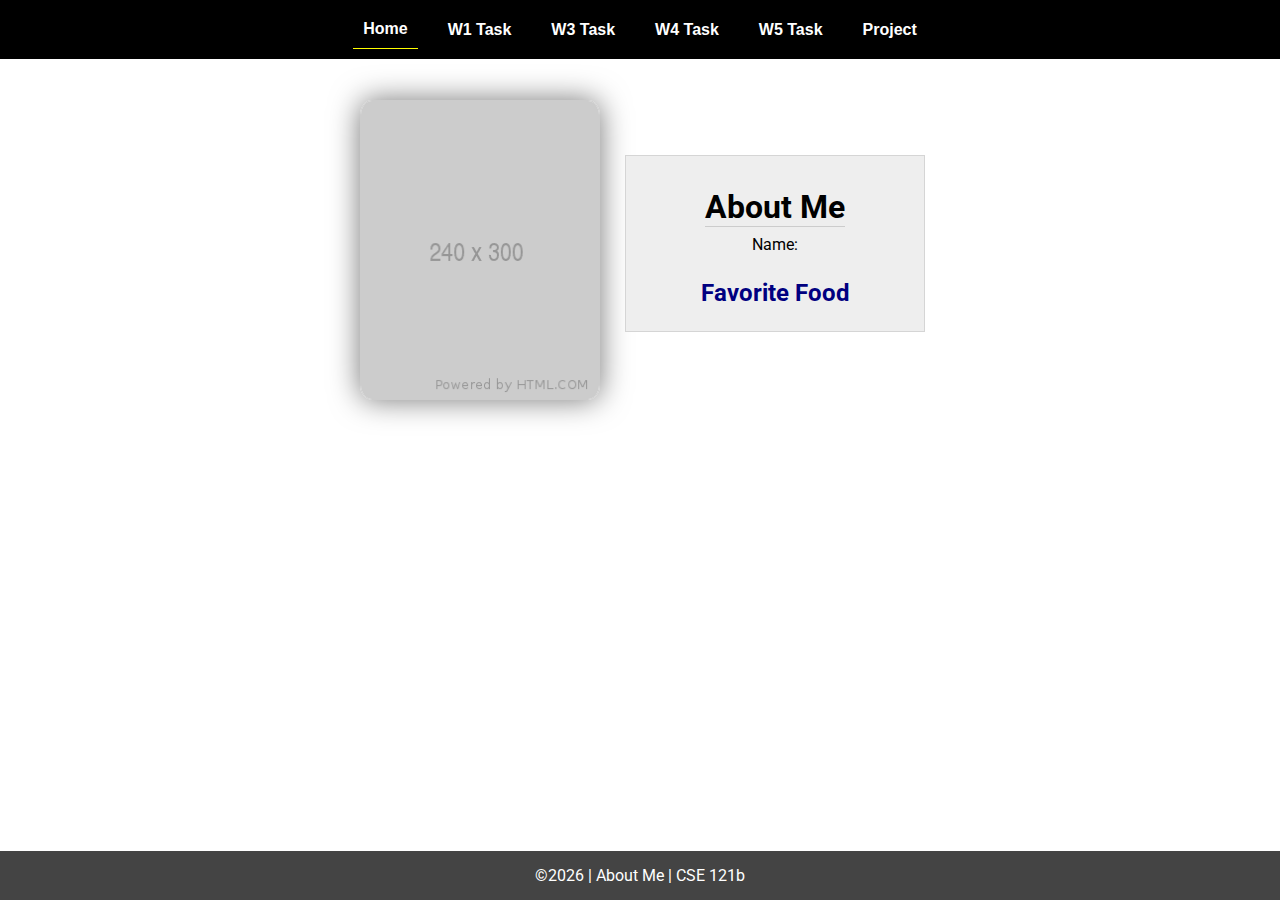
==== index.html @ f8be305c "week 2 updates" ====
<!DOCTYPE html>
<html lang="en">

<head>
  <meta charset="UTF-8">
  <meta name="viewport" content="width=device-width, initial-scale=1.0">
  <title>About Me | CSE 121b | W02: Programming Tasks</title>
  <link rel="preconnect" href="https://fonts.googleapis.com">
  <link rel="preconnect" href="https://fonts.gstatic.com" crossorigin>
  <link href="https://fonts.googleapis.com/css2?family=Roboto:wght@400;600&display=swap"
    rel="stylesheet">
  <link rel="stylesheet" href="styles/main.css">
</head>

<body>
  <nav>
    <ul id="menu">
      <li><a id="toggleMenu">&equiv;</a></li>
      <li><a href="index.html" class="active">Home</a></li>
      <li><a href="w01-task.html">W1 Task</a></li>
      <li><a href="w03-task.html">W3 Task</a></li>
      <li><a href="w04-task.html">W4 Task</a></li>
      <li><a href="w05-task.html">W5 Task</a></li>
      <li><a href="project.html">Project</a></li>
    </ul>
  </nav>
  <main id="home">
    <picture>
      <img src="images/placeholder.png" alt="Placeholder Image">
    </picture>
    <section>
      <h1>About Me</h1>
      <div class="info">Name: <span id="name"></span></div>
      <h2>Favorite Food</h2>
      <div class="block" id="food"></div>
    </section>
  </main>
  <footer>
    &copy;<span id="year"></span> | About Me | CSE 121b
  </footer>
  <script src="scripts/main.js"></script>
  <script src="scripts/w02-task.js"></script>
</body>

</html>
---- styles/main.css ----
/* Universal Selector */
* {
    margin: 0;
    padding: 0;
    box-sizing: border-box;
}

/* HTML Selectors */
body {
    font-family: 'Roboto', Helvetica, sans-serif;
}

nav {
    background-color: black;
    width: 100%;
    position: fixed;
    top: 0;
}

nav ul {
    display: flex;
    flex-direction: column;
    align-items: center;
    max-width: -moz-fit-content;
    max-width: fit-content;
    margin: 0 auto;
}

nav ul li {
    flex: 1 1 auto;
}

nav ul li:first-child {
    display: block;
    font-size: 2rem;
}

nav ul li:first-child a {
    padding: 1px 10px;
}

nav ul li {
    display: none;
    list-style: none;
    margin: 10px;
}

nav ul li a {
    display: block;
    padding: 10px;
    text-decoration: none;
    font-weight: 600;
    color: white;
    text-align: center;
    font-family: 'Arial Narrow', Arial, sans-serif;
}

nav ul li a:hover {
    background-color: #efefef;
    color: black;
}

h1,
h2 {
    text-align: center;
    margin: 1rem 0 .5rem;
}

h1 {
    border-bottom: 1px solid #ccc;
}

#gridly h1 {
    margin-top: 80px;
}

h2 {
    font-size: 1.5rem;
    color: navy;
    text-align: center;
    margin-top: 25px;
}

h3 {
    font-size: 1.3rem;
    margin-bottom: 1rem;
}

header {
    margin-top: 70px;
}

picture {
    margin: 0 auto;
}

picture img {
    width: 240px;
    height: auto;
    border-radius: 5%;
    border: 1px solid #ccc;
    box-shadow: 0 0 30px #777;
}

section {
    display: flex;
    flex-direction: column;
    align-items: center;
    margin: 0 auto 1rem;
    border: 1px solid rgba(0, 0, 0, .1);
    padding: 1rem;
    background-color: #eee;
}

article {
    margin-bottom: 1rem;
}

article div {
    margin-bottom: .5rem;
    text-align: right;
}

label {
    padding: .35rem;
}

input {
    padding: .35rem;
}

input[type="button"] {
    padding: .5rem;
    background-color: #444;
    color: white;
    border: none;
    border-radius: 5px;
    cursor: pointer;
    width: 100%
}

input[type="checkbox"] {
    width: 25px;
    height: 25px;
}

dt {
    font-weight: 700;
}

dt::before {
    content: "🏘️ ";
}

dd {
    margin: 0 0 .5rem 2rem;
    font-size: smaller;
}

footer {
    background-color: #444;
    color: white;
    padding: 15px;
    text-align: center;
    width: 100%;
    position: fixed;
    bottom: 0;
}

/* Class Selectors */
.active {
    border-bottom: 1px solid yellow;
}

.open li {
    display: block;
}

.block {
    display: block;
}

.larger {
    font-size: larger;
    color: red;
}

.right {
    width: 100%;
    text-align: right;
}

.middle {
    display: flex;
    align-items: center;
    justify-content: right;
    gap: 1rem;
}

/* ID Selectors */

#home {
    margin-top: 125px;
    display: grid;
    grid-template-columns: 1fr;
    grid-gap: 20px;
    align-items: center;
    justify-content: center;
}


#section1 {
    background-color: rgb(225, 250, 225, .5);
}

#section2 {
    background-color: rgba(200, 200, 250, 0.5);

}

#section2 div {
    margin-bottom: 1rem;
}

#section3 {
    background-color: rgb(250, 225, 250, .5);
}

#sortBy {
    appearance: none;
    display: flex;
    padding: .5rem;
    background-color: #eee;
    color: #444;
    font-weight: 700;
    margin: 1rem auto;
    width: 200px;
    border: 1px solid rgba(0, 0, 0, .2);
    text-align: center;
}

#sortBy option:disabled {
    font-style: italic;
    padding: 1rem;
    background-color: #111;
    color: #eee;
}

#temples {
    display: grid;
    grid-template-columns: repeat(auto-fit, minmax(320px, 1fr));
    grid-gap: .5rem;
    align-items: center;
    margin-bottom: 3rem;
}

#temples article {
    height: 250px;
    margin: .5rem;
    border: 1px solid rgba(0, 0, 0, .1);
    padding: 1rem;
    background-color: #eee;
    display: flex;
    flex-direction: column;
    align-items: center;
    justify-content: center;
}

#temples h4 {
    color: navy;
    font-size: smaller;
}


#temples img {
    width: 250px;
    height: auto;
    box-shadow: 0 0 30px #777;
    margin: .5rem;
}

/* Media Queries */
@media only screen and (min-width: 32.5em) {
    nav ul {
        flex-direction: row;
    }

    nav ul li:first-child {
        display: none;
    }

    nav ul li {
        display: block;
    }

    section {
        min-width: 300px;
    }

    #home {
        margin: 100px auto 20px;
        grid-template-columns: 250px 1fr;
        max-width: -moz-fit-content;
        max-width: fit-content;
    }

    #task3 {
        display: grid;
        grid-template-columns: 1fr 1fr;
        grid-gap: 5px;
        margin: 0 auto;
        max-width: 950px;
    }

}
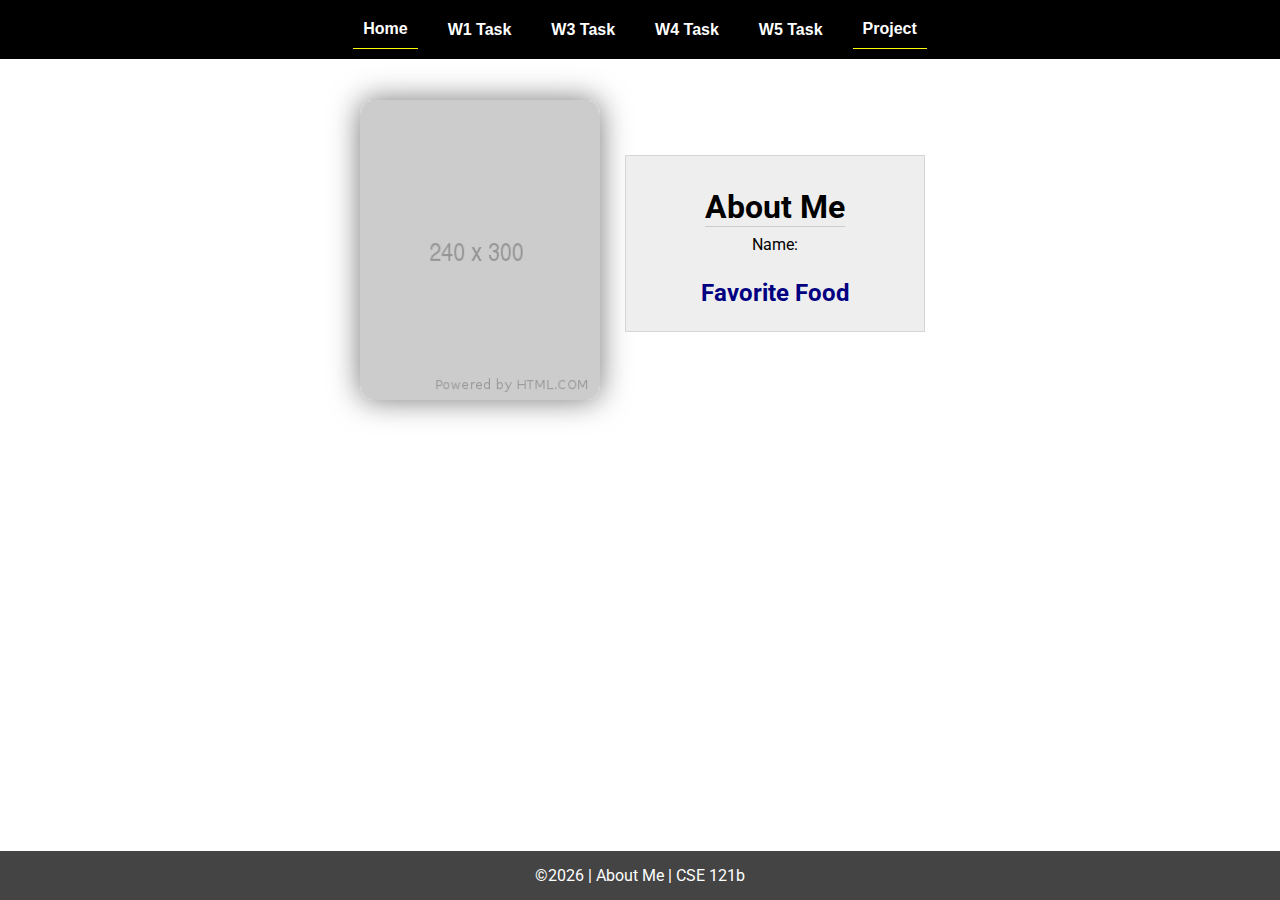
==== commit 1d819c3b: "Project added" ====
--- a/index.html
+++ b/index.html
@@ -21,7 +21,7 @@
       <li><a href="w03-task.html">W3 Task</a></li>
       <li><a href="w04-task.html">W4 Task</a></li>
       <li><a href="w05-task.html">W5 Task</a></li>
-      <li><a href="project.html">Project</a></li>
+      <li><a href="w06-project.html" class="active">Project</a></li>
     </ul>
   </nav>
   <main id="home">
@@ -40,6 +40,7 @@
   </footer>
   <script src="scripts/main.js"></script>
   <script src="scripts/w02-task.js"></script>
+  <script src="scripts/w06-project.js"></script>
 </body>
 
 </html>